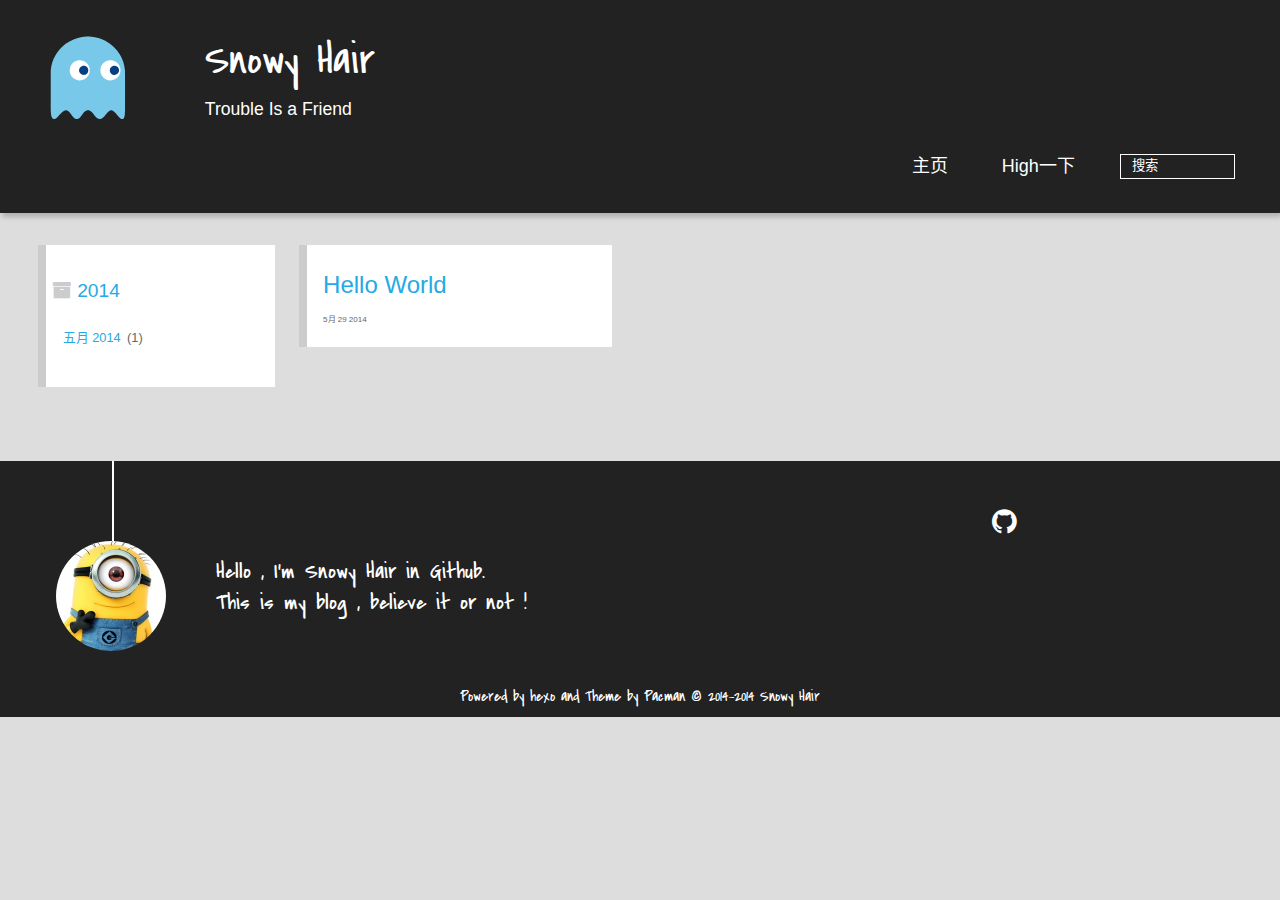
==== archives/2014/index.html @ be1bda4a "Site updated: 2014-06-04 17:39:26" ====
<!DOCTYPE HTML>
<html lang="zh-CN">
<head>
  <meta charset="UTF-8">
  
    <title>Archives: 2014 | Snowy Hair</title>
    <meta name="viewport" content="width=device-width, initial-scale=1, maximum-scale=3, minimum-scale=1">
    
    <meta name="author" content="Snowy Hair">
    
    
    
    
    <link rel="alternative" href="http://snowyhair.github.io/atom.xml" title="Snowy Hair" type="application/atom+xml">
    
    
    <link rel="icon" href="/img/favicon.ico">
    
    
    <link rel="apple-touch-icon" href="/img/pacman.jpg">
    <link rel="apple-touch-icon-precomposed" href="/img/pacman.jpg">
    
    <link rel="stylesheet" href="/css/style.css" type="text/css">
</head>

    <body>
      <header>
        <div>
		
			<div id="imglogo">
				<a href="/"><img src="/img/logo.svg" alt="Snowy Hair" title="Snowy Hair"/></a>
			</div>
			
			<div id="textlogo">
				<h1 class="site-name"><a href="/" title="Snowy Hair">Snowy Hair</a></h1>
				<h2 class="blog-motto">Trouble Is a Friend</h2>
			</div>
			<div class="navbar"><a class="navbutton navmobile" href="#" title="菜单">
			</a></div>
			<nav class="animated">
				<ul>
					<ul>
					 
						<li><a href="/">主页</a></li>
					
					
					<li> <a title="哈林摇" href='javascript:(function() {
	function c() {
		var e = document.createElement("link");
		e.setAttribute("type", "text/css");
		e.setAttribute("rel", "stylesheet");
		e.setAttribute("href", f);
		e.setAttribute("class", l);
		document.body.appendChild(e)
	}
 
	function h() {
		var e = document.getElementsByClassName(l);
		for (var t = 0; t < e.length; t++) {
			document.body.removeChild(e[t])
		}
	}
 
	function p() {
		var e = document.createElement("div");
		e.setAttribute("class", a);
		document.body.appendChild(e);
		setTimeout(function() {
			document.body.removeChild(e)
		}, 100)
	}
 
	function d(e) {
		return {
			height : e.offsetHeight,
			width : e.offsetWidth
		}
	}
 
	function v(i) {
		var s = d(i);
		return s.height > e && s.height < n && s.width > t && s.width < r
	}
 
	function m(e) {
		var t = e;
		var n = 0;
		while (!!t) {
			n += t.offsetTop;
			t = t.offsetParent
		}
		return n
	}
 
	function g() {
		var e = document.documentElement;
		if (!!window.innerWidth) {
			return window.innerHeight
		} else if (e && !isNaN(e.clientHeight)) {
			return e.clientHeight
		}
		return 0
	}
 
	function y() {
		if (window.pageYOffset) {
			return window.pageYOffset
		}
		return Math.max(document.documentElement.scrollTop, document.body.scrollTop)
	}
 
	function E(e) {
		var t = m(e);
		return t >= w && t <= b + w
	}
 
	function S() {
		var e = document.createElement("audio");
		e.setAttribute("class", l);
		e.src = i;
		e.loop = false;
		e.addEventListener("canplay", function() {
			setTimeout(function() {
				x(k)
			}, 500);
			setTimeout(function() {
				N();
				p();
				for (var e = 0; e < O.length; e++) {
					T(O[e])
				}
			}, 15500)
		}, true);
		e.addEventListener("ended", function() {
			N();
			h()
		}, true);
		e.innerHTML = " <p>If you are reading this, it is because your browser does not support the audio element. We recommend that you get a new browser.</p> <p>";
		document.body.appendChild(e);
		e.play()
	}
 
	function x(e) {
		e.className += " " + s + " " + o
	}
 
	function T(e) {
		e.className += " " + s + " " + u[Math.floor(Math.random() * u.length)]
	}
 
	function N() {
		var e = document.getElementsByClassName(s);
		var t = new RegExp("\\b" + s + "\\b");
		for (var n = 0; n < e.length; ) {
			e[n].className = e[n].className.replace(t, "")
		}
	}
 
	var e = 30;
	var t = 30;
	var n = 350;
	var r = 350;
	var i = "//s3.amazonaws.com/moovweb-marketing/playground/harlem-shake.mp3";
	var s = "mw-harlem_shake_me";
	var o = "im_first";
	var u = ["im_drunk", "im_baked", "im_trippin", "im_blown"];
	var a = "mw-strobe_light";
	var f = "//s3.amazonaws.com/moovweb-marketing/playground/harlem-shake-style.css";
	var l = "mw_added_css";
	var b = g();
	var w = y();
	var C = document.getElementsByTagName("*");
	var k = null;
	for (var L = 0; L < C.length; L++) {
		var A = C[L];
		if (v(A)) {
			if (E(A)) {
				k = A;
				break
			}
		}
	}
	if (A === null) {
		console.warn("Could not find a node of the right size. Please try a different page.");
		return
	}
	c();
	S();
	var O = [];
	for (var L = 0; L < C.length; L++) {
		var A = C[L];
		if (v(A)) {
			O.push(A)
		}
	}
})()    '>High一下</a> </li>
					
					<li>
					
					<form class="search" action="//google.com/search" method="get" accept-charset="utf-8">
						<label>Search</label>
						<input type="text" id="search" name="q" autocomplete="off" maxlength="20" placeholder="搜索" />
						<input type="hidden" name="q" value="site:/">
					</form>
					
					</li>
				</ul>
			</nav>			
</div>

      </header>
      <div id="container">
        

<div class="archive-title" >
  <h2 class="archive-icon">2014</h2>
  
  <div class="archiveslist archive-float clearfix">
   <ul class="archive-list"><li class="archive-list-item"><a class="archive-list-link" href="/archives/2014/05">五月 2014</a><span class="archive-list-count">1</span></li></ul>
 </div>
  
</div>
<div id="main" class="archive-part clearfix">
  <div id="archive-page">

  <section class="post" itemscope itemprop="blogPost">
  
    <a href="/2014/05/29/hello-world/" title="Hello World" itemprop="url">
  
    <h1 itemprop="name">Hello World</h1>
    
    <time datetime="2014-05-29T01:45:04.000Z" itemprop="datePublished">5月 29 2014</time>
  </a>
</section>


  </div>
</div>

      </div>
      <footer><div id="footer" >
	
	<div class="line">
		<span></span>
		<div class="author"></div>
	</div>
	
	
	<section class="info">
		<p> Hello , I&#39;m Snowy Hair in Github. <br/>
			This is my blog , believe it or not !</p>
	</section>
	 
	<div class="social-font" class="clearfix">
		
		
		
		<a href="https://github.com/snowyhair" target="_blank" title="github"></a>
		
		
	</div>
		<p class="copyright">Powered by <a href="http://zespia.tw/hexo/" target="_blank" title="hexo">hexo</a> and Theme by <a href="https://github.com/A-limon/pacman" target="_blank" title="Pacman">Pacman</a> © 2014-2014 
		
		<a href="/" target="_blank" title="Snowy Hair">Snowy Hair</a>
		
		</p>
</div>
</footer>
      <script src="/js/jquery-2.1.0.min.js"></script>
<script type="text/javascript">
$(document).ready(function(){ 
  $('.navbar').click(function(){
    $('header nav').toggleClass('shownav');
  });
  var myWidth = 0;
  function getSize(){
    if( typeof( window.innerWidth ) == 'number' ) {
      myWidth = window.innerWidth;
    } else if( document.documentElement && document.documentElement.clientWidth) {
      myWidth = document.documentElement.clientWidth;
    };
  };
  var m = $('#main'),
      a = $('#asidepart'),
      c = $('.closeaside'),
      o = $('.openaside');
  $(window).resize(function(){
    getSize(); 
    if (myWidth >= 1024) {
      $('header nav').removeClass('shownav');
    }else
    {
      m.removeClass('moveMain');
      a.css('display', 'block').removeClass('fadeOut');
      o.css('display', 'none');
        
    }
  });
  c.click(function(){
    a.addClass('fadeOut').css('display', 'none');
    o.css('display', 'block').addClass('fadeIn');
    m.addClass('moveMain');
  });
  o.click(function(){
    o.css('display', 'none').removeClass('beforeFadeIn');
    a.css('display', 'block').removeClass('fadeOut').addClass('fadeIn');      
    m.removeClass('moveMain');
  });
  $(window).scroll(function(){
    o.css("top",Math.max(80,260-$(this).scrollTop()));
  });
});
</script>







<!--
<script type="text/javascript">
(function(i,s,o,g,r,a,m){i['GoogleAnalyticsObject']=r;i[r]=i[r]||function(){
  (i[r].q=i[r].q||[]).push(arguments)},i[r].l=1*new Date();a=s.createElement(o),
  m=s.getElementsByTagName(o)[0];a.async=1;a.src=g;m.parentNode.insertBefore(a,m)
})(window,document,'script','//www.google-analytics.com/analytics.js','ga');
ga('create', 'null', 'null');  
ga('send', 'pageview');
</script>
-->

<script type="text/javascript">
var _bdhmProtocol = (("https:" == document.location.protocol) ? " https://" : " http://");
document.write(unescape("%3Cscript src='" + _bdhmProtocol + "hm.baidu.com/h.js%3F70bdd374cd3ae7c0846a54044ba0828a' type='text/javascript'%3E%3C/script%3E"));
</script>



    </body>
   </html>
---- css/style.css ----
html,
body,
div,
span,
applet,
object,
iframe,
h1,
h2,
h3,
h4,
h5,
h6,
p,
blockquote,
pre,
a,
abbr,
acronym,
address,
big,
cite,
code,
del,
dfn,
em,
img,
ins,
kbd,
q,
s,
samp,
small,
strike,
strong,
sub,
sup,
tt,
var,
dl,
dt,
dd,
ol,
ul,
li,
fieldset,
form,
label,
legend,
table,
caption,
tbody,
tfoot,
thead,
tr,
th,
td {
  margin: 0;
  padding: 0;
  border: 0;
  outline: 0;
  font-weight: inherit;
  font-style: inherit;
  font-family: inherit;
  font-size: 100%;
  vertical-align: baseline;
}
body {
  line-height: 1;
  color: #000;
  background: #fff;
}
ol,
ul {
  list-style: none;
}
table {
  border-collapse: separate;
  border-spacing: 0;
  vertical-align: middle;
}
caption,
th,
td {
  text-align: left;
  font-weight: normal;
  vertical-align: middle;
}
a img {
  border: none;
}
/* custom Font*/
@font-face {
  font-family: "covered_by_your_graceregular";
  font-weight: normal;
  font-style: normal;
  src: url("../font/coveredbyyourgrace-webfont.eot");
  src: url("../font/coveredbyyourgrace-webfont.eot?#iefix") format('embedded-opentype'), url("../font/coveredbyyourgrace-webfont.svg#covered_by_your_graceregular") format('svg'), url("../font/coveredbyyourgrace-webfont.woff") format('woff'), url("../font/coveredbyyourgrace-webfont.ttf") format('truetype');
}
/* icon Font */
@font-face {
  font-family: "FontAwesome";
  font-style: normal;
  font-weight: normal;
  src: url("../font/fontawesome-webfont.eot?v=#4.0.3");
  src: url("../font/fontawesome-webfont.eot?#iefix&v=#4.0.3") format("embedded-opentype"), url("../font/fontawesome-webfont.woff?v=#4.0.3") format("woff"), url("../font/fontawesome-webfont.ttf?v=#4.0.3") format("truetype"), url("../font/fontawesome-webfont.svg#fontawesomeregular?v=#4.0.3") format("svg");
}
/* Public style */
* {
  -webkit-margin-before: 0;
  -webkit-margin-after: 0;
}
body {
  background: #ddd;
  font-family: "Helvetica Neue", "Helvetica", "Microsoft YaHei", "WenQuanYi Micro Hei", Arial, sans-serif;
  font-size: 100%;
  color: #666;
  line-height: 1.5;
}
small {
  font-size: 80%;
}
sub,
sup {
  font-size: 75%;
  line-height: 0;
  position: relative;
  vertical-align: baseline;
}
sup {
  top: -0.5em;
  padding-left: 0.3em;
}
sub {
  bottom: -0.25em;
}
a {
  text-decoration: none;
  color: #666;
}
a:hover,
a:focus {
  outline: 0;
  text-decoration: none;
  -webkit-transition: color 0.25s, background 0.5s;
  -moz-transition: color 0.25s, background 0.5s;
  -o-transition: color 0.25s, background 0.5s;
  -ms-transition: color 0.25s, background 0.5s;
  transition: color 0.25s, background 0.5s;
}
a:hover:before {
  -webkit-transition: color 0.25s, background 0.5s;
  -moz-transition: color 0.25s, background 0.5s;
  -o-transition: color 0.25s, background 0.5s;
  -ms-transition: color 0.25s, background 0.5s;
  transition: color 0.25s, background 0.5s;
}
input:focus {
  outline: none;
}
input,
button {
  margin: 0;
  padding: 0;
}
input::-moz-focus-inner,
button::-moz-focus-inner {
  border: 0;
  padding: 0;
}
h1 {
  font-size: 1.5em;
}
.fa {
  display: inline-block;
  font-family: FontAwesome;
  font-style: normal;
  font-weight: normal;
  line-height: 1;
  -webkit-font-smoothing: antialiased;
  -moz-osx-font-smoothing: grayscale;
}
.clearfix {
  zoom: 1;
}
.clearfix:before,
.clearfix:after {
  content: "";
  display: table;
}
.clearfix:after {
  clear: both;
}
::-webkit-input-placeholder {
  color: #fff;
  padding: 2px 0 0 4px;
}
::-moz-placeholder {
  color: #fff;
  padding: 2px 0 0 4px;
}
:-ms-input-placeholder {
  color: #fff;
  padding: 2px 0 0 4px;
}
::-webkit-input-placeholder::before {
  font-family: "FontAwesome";
  -webkit-font-smoothing: antialiased;
  -moz-osx-font-smoothing: grayscale;
  content: "\f002";
  padding-right: 4px;
}
::-moz-placeholder:before {
  font-family: "FontAwesome";
  -webkit-font-smoothing: antialiased;
  -moz-osx-font-smoothing: grayscale;
  content: "\f002";
  padding-right: 4px;
}
:-ms-input-placeholder::before {
  font-family: "FontAwesome";
  -webkit-font-smoothing: antialiased;
  -moz-osx-font-smoothing: grayscale;
  content: "\f002";
  padding-right: 4px;
}
input[type="search"]::-webkit-search-cancel-button,
input[type="search"]::-webkit-search-decoration {
  -webkit-appearance: none;
}
::-webkit-search-cancel-button:after {
  font-family: "FontAwesome";
  -webkit-font-smoothing: antialiased;
  -moz-osx-font-smoothing: grayscale;
  content: '\f00d';
  color: #fff;
  padding-right: 4px;
}
/* css3 animate */
.animated {
  -webkit-animation-fill-mode: both;
  -moz-animation-fill-mode: both;
  -o-animation-fill-mode: both;
  -ms-animation-fill-mode: both;
  animation-fill-mode: both;
  -webkit-animation-duration: 1s;
  -moz-animation-duration: 1s;
  -o-animation-duration: 1s;
  -ms-animation-duration: 1s;
  animation-duration: 1s;
}
@-webkit-keyframes fadeIn {
  0% {
    opacity: 0;
    -ms-filter: "progid:DXImageTransform.Microsoft.Alpha(Opacity=0)";
    filter: alpha(opacity=0);
  }
  100% {
    opacity: 1;
    -ms-filter: none;
    filter: none;
  }
}
.fadeIn {
  -webkit-animation-name: fadeIn;
  -moz-animation-name: fadeIn;
  -o-animation-name: fadeIn;
  -ms-animation-name: fadeIn;
  animation-name: fadeIn;
}
.fadeOut {
  -webkit-animation-name: fadeOut;
  -moz-animation-name: fadeOut;
  -o-animation-name: fadeOut;
  -ms-animation-name: fadeOut;
  animation-name: fadeOut;
}
@-moz-keyframes fadeInDown {
  0% {
    opacity: 0;
    -ms-filter: "progid:DXImageTransform.Microsoft.Alpha(Opacity=0)";
    filter: alpha(opacity=0);
    -webkit-transform: translateY(-20px);
    -moz-transform: translateY(-20px);
    -o-transform: translateY(-20px);
    -ms-transform: translateY(-20px);
    transform: translateY(-20px);
  }
  100% {
    opacity: 1;
    -ms-filter: none;
    filter: none;
    -webkit-transform: translateY(0);
    -moz-transform: translateY(0);
    -o-transform: translateY(0);
    -ms-transform: translateY(0);
    transform: translateY(0);
  }
}
@-webkit-keyframes fadeInDown {
  0% {
    opacity: 0;
    -ms-filter: "progid:DXImageTransform.Microsoft.Alpha(Opacity=0)";
    filter: alpha(opacity=0);
    -webkit-transform: translateY(-20px);
    -moz-transform: translateY(-20px);
    -o-transform: translateY(-20px);
    -ms-transform: translateY(-20px);
    transform: translateY(-20px);
  }
  100% {
    opacity: 1;
    -ms-filter: none;
    filter: none;
    -webkit-transform: translateY(0);
    -moz-transform: translateY(0);
    -o-transform: translateY(0);
    -ms-transform: translateY(0);
    transform: translateY(0);
  }
}
@-o-keyframes fadeInDown {
  0% {
    opacity: 0;
    -ms-filter: "progid:DXImageTransform.Microsoft.Alpha(Opacity=0)";
    filter: alpha(opacity=0);
    -webkit-transform: translateY(-20px);
    -moz-transform: translateY(-20px);
    -o-transform: translateY(-20px);
    -ms-transform: translateY(-20px);
    transform: translateY(-20px);
  }
  100% {
    opacity: 1;
    -ms-filter: none;
    filter: none;
    -webkit-transform: translateY(0);
    -moz-transform: translateY(0);
    -o-transform: translateY(0);
    -ms-transform: translateY(0);
    transform: translateY(0);
  }
}
@keyframes fadeInDown {
  0% {
    opacity: 0;
    -ms-filter: "progid:DXImageTransform.Microsoft.Alpha(Opacity=0)";
    filter: alpha(opacity=0);
    -webkit-transform: translateY(-20px);
    -moz-transform: translateY(-20px);
    -o-transform: translateY(-20px);
    -ms-transform: translateY(-20px);
    transform: translateY(-20px);
  }
  100% {
    opacity: 1;
    -ms-filter: none;
    filter: none;
    -webkit-transform: translateY(0);
    -moz-transform: translateY(0);
    -o-transform: translateY(0);
    -ms-transform: translateY(0);
    transform: translateY(0);
  }
}
body >header {
  width: 100%;
  -webkit-box-shadow: 2px 4px 5px rgba(3,3,3,0.2);
  box-shadow: 2px 4px 5px rgba(3,3,3,0.2);
  background: #222;
  color: #fff;
  padding: 1em 0 0.8em;
}
@media only screen and (min-width: 1024px) {
  body >header {
    padding: 1.8em 0 1.5em;
  }
}
body >header >div {
  width: 95%;
  margin: 0 auto;
  position: relative;
  overflow: hidden;
}
@media only screen and (min-width: 1024px) {
  body >header >div {
    width: 93%;
  }
}
body >header a {
  display: block;
  color: #fff;
}
#imglogo {
  float: left;
  width: 8em;
  height: 10em;
}
@media only screen and (min-width: 768px) {
  #imglogo {
    width: 9em;
  }
}
@media only screen and (min-width: 1024px) {
  #imglogo {
    width: 9.5em;
  }
}
#imglogo img {
  width: 4em;
}
@media only screen and (min-width: 768px) {
  #imglogo img {
    width: 5em;
  }
}
@media only screen and (min-width: 1024px) {
  #imglogo img {
    width: 5.5em;
  }
}
#textlogo {
  float: left;
  width: 75%;
  margin-left: 0.5em;
}
#textlogo h1.site-name {
  width: 86%;
  font-family: "covered_by_your_graceregular";
  font-size: 200%;
  line-height: 1.5;
  -webkit-font-smoothing: antialiased;
  -moz-osx-font-smoothing: grayscale;
}
@media only screen and (min-width: 768px) {
  #textlogo h1.site-name {
    font-size: 240%;
  }
}
@media only screen and (min-width: 1024px) {
  #textlogo h1.site-name {
    font-size: 280%;
  }
}
#textlogo h2.blog-motto {
  font-size: 0.7em;
  font-weight: normal;
}
@media only screen and (min-width: 768px) {
  #textlogo h2.blog-motto {
    font-size: 100%;
  }
}
@media only screen and (min-width: 1024px) {
  #textlogo h2.blog-motto {
    font-size: 110%;
  }
}
.navbar {
  position: absolute;
  width: 2em;
  right: 0em;
  top: 1em;
  padding: 0.5em;
}
@media only screen and (min-width: 1024px) {
  .navbar {
    display: none;
  }
}
.navbutton::before {
  font-family: "FontAwesome";
  -webkit-font-smoothing: antialiased;
  -moz-osx-font-smoothing: grayscale;
  content: "\f0c9";
}
.navmobile::before {
  padding-left: 1em;
}
header nav {
  float: left;
  width: 100%;
  font-size: 112.5%;
  padding-top: 0.5em;
  max-height: 0.01em;
  -webkit-transition: max-height 1s ease-out;
  -moz-transition: max-height 1s ease-out;
  -o-transition: max-height 1s ease-out;
  -ms-transition: max-height 1s ease-out;
  transition: max-height 1s ease-out;
}
@media only screen and (min-width: 568px) {
  header nav {
    width: 50%;
  }
}
@media only screen and (min-width: 1024px) {
  header nav {
    float: right;
    width: auto;
    margin-top: 1em;
    max-height: none;
  }
}
@media only screen and (min-width: 1024px) {
  header nav ul {
    float: right;
  }
}
@media only screen and (min-width: 1024px) {
  header nav ul li {
    float: left;
  }
}
header nav ul li a {
  padding: 0.2em 0 0.2em 1em;
}
@media only screen and (min-width: 1024px) {
  header nav ul li a {
    padding: 0.2em 1.5em;
  }
}
header nav ul li a:hover {
  background: #bfbfbf;
  color: #ec4644;
}
.shownav {
  max-height: 40em;
}
.search {
  padding: 0.1em 0 0 1em;
}
.search input {
  line-height: 1.7;
  border: 1px solid #fff;
  color: #fff;
  background: transparent;
  width: 80%;
  padding-left: 0.5em;
}
@media only screen and (min-width: 1024px) {
  .search input {
    width: 8em;
    -webkit-transition: 0.5s width;
    -moz-transition: 0.5s width;
    -o-transition: 0.5s width;
    -ms-transition: 0.5s width;
    transition: 0.5s width;
  }
  .search input:focus {
    width: 15em;
  }
}
.search label {
  display: none;
}
/* index layout */
#container {
  width: 95%;
  margin: 0 auto;
  overflow: hidden;
}
@media only screen and (min-width: 768px) {
  #container {
    width: 96%;
  }
}
@media only screen and (min-width: 1024px) {
  #container {
    width: 94%;
  }
}
@media only screen and (min-width: 1560px) {
  #container {
    width: 82%;
  }
}
#main {
  margin: 1em 0 0;
  line-height: 1.8;
}
@media only screen and (min-width: 1024px) {
  #main {
    margin: 2em 0 0;
    width: 75%;
    float: left;
    -webkit-transition: margin 0.5s ease-out;
    -moz-transition: margin 0.5s ease-out;
    -o-transition: margin 0.5s ease-out;
    -ms-transition: margin 0.5s ease-out;
    transition: margin 0.5s ease-out;
  }
}
#main section.post {
  background: #fff;
  margin-bottom: 0.125em;
}
#main section.post a {
  display: block;
  border-left: 0.5em solid #ccc;
  -webkit-transition: border-left 0.45s;
  -moz-transition: border-left 0.45s;
  -o-transition: border-left 0.45s;
  -ms-transition: border-left 0.45s;
  transition: border-left 0.45s;
  padding: 0.5em;
}
@media only screen and (min-width: 768px) {
  #main section.post a {
    padding: 1em;
  }
}
#main section.post a:hover {
  border-left: 0.5em solid #ec4644;
}
#main section.post a h1 {
  color: #24aae4;
  line-height: 2;
}
#main section.post a p {
  color: #666;
}
#main section.post a time {
  color: #666;
  display: block;
  margin: 0.5em 0;
  font-size: 0.5em;
}
.moveMain {
  margin-left: 10% !important;
}
#page-nav {
  background: #fff;
  text-align: center;
  overflow: hidden;
}
#page-nav a,
#page-nav span {
  display: inline-block;
  padding: 0.5em 1em;
}
#page-nav a {
  color: #24aae4;
}
#page-nav a:hover {
  background: #ccc;
  color: #ec4644;
}
#page-nav .prev {
  float: left;
  border-left: 0.5em solid #ccc;
  -webkit-transition: border-left 0.5s;
  -moz-transition: border-left 0.5s;
  -o-transition: border-left 0.5s;
  -ms-transition: border-left 0.5s;
  transition: border-left 0.5s;
}
#page-nav .prev:hover {
  border-left: 0.5em solid #ec4644;
}
#page-nav .next {
  float: right;
}
#page-nav .page-number {
  display: none;
}
@media only screen and (min-width: 768px) {
  #page-nav .page-number {
    display: inline-block;
  }
}
#page-nav .current {
  color: #b8b8b8;
  font-weight: bold;
}
#page-nav .space {
  color: #24aae4;
}
/* page layout */
@media only screen and (min-width: 1024px) {
  .page {
    margin-left: 10% !important;
  }
}
/* archive layout */
.category-icon:before,
.tag-icon:before,
.archive-icon:before {
  font-family: "FontAwesome";
  -webkit-font-smoothing: antialiased;
  -moz-osx-font-smoothing: grayscale;
  color: #ccc;
  font-size: 100%;
  padding-right: 0.3em;
}
.category-icon:before {
  content: "\f07b";
}
.tag-icon:before {
  content: "\f02c";
}
.archive-icon:before {
  content: "\f187";
}
.archive-title {
  margin: 1em 0;
  width: 97%;
  padding: 2em 0 2em 3%;
  background: #fff;
  border-left: 0.5em solid #ccc;
}
@media only screen and (min-width: 1024px) {
  .archive-title {
    margin: 2em 0;
    width: 18.5%;
    padding-left: 0.5%;
    float: left;
  }
}
.archive-title h2 {
  width: 90%;
  color: #24aae4;
  font-size: 120%;
}
.archive-title a {
  color: #24aae4;
  -webkit-transition: color 0.5s;
  -moz-transition: color 0.5s;
  -o-transition: color 0.5s;
  -ms-transition: color 0.5s;
  transition: color 0.5s;
}
.archive-title a:hover {
  color: #ec4644;
  -webkit-transition: color 0.5s;
  -moz-transition: color 0.5s;
  -o-transition: color 0.5s;
  -ms-transition: color 0.5s;
  transition: color 0.5s;
}
.current {
  color: #ec4644 !important;
}
@media only screen and (min-width: 768px) {
  .archive-part {
    min-height: 200px;
  }
}
@media only screen and (min-width: 1024px) {
  .archive-part {
    width: 78% !important;
    float: right;
    margin-left: 2% !important;
  }
}
.archive-part section.post {
  width: 100%;
}
@media only screen and (min-width: 768px) {
  .archive-part section.post {
    float: left;
    width: 50%;
  }
}
@media only screen and (min-width: 1024px) {
  .archive-part section.post {
    width: 33.333%;
  }
}
@media only screen and (min-width: 768px) {
  .archive-nav {
    width: 100%;
    float: left;
    margin-top: 1em;
  }
}
/* tags&categories layout */
.all-list-box {
  min-height: 400px;
}
.post,
.page {
  background: #fff;
}
.post a,
.page a {
  color: #24aae4;
}
.post a:hover,
.page a:hover {
  color: #ec4644;
}
@media only screen and (min-width: 768px) {
  article header.article-info {
    border-bottom: 1px solid #dbdbdb;
  }
}
article header.article-info >h1 {
  padding: 0.2em 3%;
  font-size: 170%;
  line-height: 1.5;
  word-wrap: break-word;
  word-break: normal;
  -webkit-font-smoothing: antialiased;
  -moz-osx-font-smoothing: grayscale;
  border-left: 5px solid #ec4644;
}
@media only screen and (min-width: 1024px) {
  article header.article-info >h1 {
    font-size: 200%;
    padding-top: 0.3em;
  }
}
article header.article-info >p.article-author {
  padding: 0.3em 4% 0.3em 0;
  text-align: right;
  border-bottom: 1px solid #dbdbdb;
}
@media only screen and (min-width: 768px) {
  article header.article-info >p.article-author {
    float: right;
    border-bottom: none;
  }
}
article header.article-info >p.article-time {
  padding-top: 0.5em;
  font-size: 0.8em;
  text-align: center;
}
@media only screen and (min-width: 768px) {
  article header.article-info >p.article-time {
    float: right;
    margin-right: 1em;
    padding-top: 0.1em;
    font-size: 0.9em;
  }
}
article header.article-info >p.article-time:before {
  font-family: "FontAwesome";
  font-size: 130%;
  content: "\f017";
  -webkit-font-smoothing: antialiased;
  -moz-osx-font-smoothing: grayscale;
}
article .article-content {
  padding: 1.5em 4%;
}
article .article-content .kb {
  padding: 0.1em 0.6em;
  border: 1px solid #ccc;
  background-color: code-color;
  color: #8f8f8f;
  -webkit-box-shadow: 0 1px 0 rgba(0,0,0,0.2), 0 0 0 2px #fff inset;
  box-shadow: 0 1px 0 rgba(0,0,0,0.2), 0 0 0 2px #fff inset;
  -webkit-border-radius: 3px;
  border-radius: 3px;
  display: inline-block;
  margin: 0 0.1em;
  text-shadow: 0 1px 0 #fff;
  line-height: 1.5;
  white-space: nowrap;
}
article .article-content h1,
article .article-content h2 {
  font-size: 180%;
  line-height: 1.2em;
}
article .article-content h3,
article .article-content h4,
article .article-content h5,
article .article-content h6 {
  font-size: 140%;
}
article .article-content h1,
article .article-content h2,
article .article-content h3,
article .article-content h4,
article .article-content h5,
article .article-content h6 {
  color: #333;
  -webkit-font-smoothing: antialiased;
  -moz-osx-font-smoothing: grayscale;
  padding: 0.3em 0;
  margin: 0.5em 0;
}
article .article-content h1 >code,
article .article-content h2 >code,
article .article-content h3 >code,
article .article-content h4 >code,
article .article-content h5 >code,
article .article-content h6 >code {
  color: #a3a3a3;
}
article .article-content hr {
  border: 1px solid #dbdbdb;
}
article .article-content strong,
article .article-content em {
  font-weight: bold;
}
article .article-content acronym,
article .article-content abbr {
  border-bottom: 1px dotted;
}
article .article-content blockquote {
  border-left: 0.2em solid #ec4644;
  margin: 0.65em 0 0.65em 4%;
  padding-left: 1%;
  line-height: 1.5;
  font-size: 110%;
}
article .article-content blockquote footer {
  background: #fff;
  padding: 0;
  margin: 0;
  font-size: 80%;
  line-height: 1em;
}
article .article-content blockquote cite {
  font-style: italic;
  padding-left: 0.5em;
}
article .article-content ul,
article .article-content ol {
  padding-left: 2em;
  font-size: 105%;
}
@media only screen and (min-width: 768px) {
  article .article-content ul,
  article .article-content ol {
    padding-left: 3em;
  }
}
article .article-content ul li {
  list-style: disc;
  text-align: match-parent;
  margin: 0.5em 0;
}
article .article-content ol li {
  list-style-type: decimal;
  margin: 0.5em 0;
}
article .article-content dl dt {
  font-weight: blod;
}
article .article-content ul li>code,
article .article-content ol li>code,
article .article-content p code,
article .article-content strong code,
article .article-content em code {
  font-family: Monaco, Menlo, Consolas, Courier New, monospace;
  background: #eee;
  color: #5c5c5c;
  border: 1px solid #d6d6d6;
  padding: 0 5px;
  margin: 0 2px;
  font-size: 90%;
  white-space: nowrap;
  text-shadow: 0 1px #fff;
}
article .article-content p {
  font-size: 105%;
  line-height: 1.7;
  margin: 0.7em 0;
}
@media only screen and (min-width: 1024px) {
  article .article-content p {
    margin: 1.2em 0;
  }
}
article .article-content img,
article .article-content video,
article .article-content figure img {
  max-width: 100%;
  display: block;
  margin: auto;
  height: auto;
  vertical-align: middle;
  padding-top: 0.5em;
}
@media only screen and (min-width: 1024px) {
  article .article-content img,
  article .article-content video,
  article .article-content figure img {
    padding-top: 0.7em;
  }
}
article .article-content figcaption,
article .article-content .caption {
  text-align: center;
  display: block;
  font-size: 0.9em;
  font-weight: blod;
}
article .article-content .video-container {
  position: relative;
  padding-top: 56%;
  height: 0;
  overflow: hidden;
}
article .article-content .video-container iframe,
article .article-content .video-container object,
article .article-content .video-container embed {
  position: absolute;
  top: 0;
  left: 0;
  width: 100%;
  height: 100%;
  margin-top: 0;
}
article .article-content table {
  width: 100%;
  border-collapse: collapse;
  border-spacing: 0;
}
article .article-content table th {
  font-weight: bold;
  border-bottom: 3px solid #dbdbdb;
  padding-bottom: 0.5em;
}
article .article-content table td {
  border-bottom: 1px solid #dbdbdb;
  padding: 10px 0;
}
article .article-content .pullquote {
  text-align: left;
  width: 45%;
  margin: 0;
  border: none;
}
article .article-content .left {
  margin-left: 0.5em;
  margin-right: 1em;
  float: left;
}
article .article-content .right {
  margin-right: 0.5em;
  margin-left: 1em;
  float: right;
}
footer.article-footer {
  background: #fff;
  padding: 0 4%;
  margin: 0;
  border-top: 1px solid #dbdbdb;
}
.article-share {
  float: right;
  width: 100%;
}
@media only screen and (min-width: 568px) {
  .article-share {
    width: 60%;
  }
}
@media only screen and (min-width: 768px) {
  .article-share {
    width: 40%;
  }
}
.share span {
  float: right;
  height: 3em;
  width: 1em;
  margin-right: 0.5em;
  position: relative;
  color: #d6d6d6;
}
.share span:before {
  font-family: "FontAwesome";
  content: "\f064";
  font-size: 1em;
  -webkit-font-smoothing: antialiased;
  -moz-osx-font-smoothing: grayscale;
  width: 1.5em;
  height: 1.5em;
  position: absolute;
  top: 50%;
  left: 50%;
  margin-top: -0.75em;
  margin-left: -0.75em;
}
.share a {
  float: right;
  width: 3em;
  height: 3em;
  display: block;
  position: relative;
}
.share a:before {
  font-size: 100%;
  font-family: "FontAwesome";
  text-align: center;
  color: #666;
  -webkit-font-smoothing: antialiased;
  -moz-osx-font-smoothing: grayscale;
  width: 1.5em;
  height: 1.5em;
  position: absolute;
  top: 50%;
  left: 50%;
  margin-top: -0.75em;
  margin-left: -0.75em;
}
.share a:hover:before {
  color: #fff;
}
.article-share-twitter:before {
  content: "\f099";
}
.article-share-twitter:hover {
  background: #09f;
  text-shadow: 0 1px #007acc;
}
.article-share-facebook:before {
  content: "\f09a";
}
.article-share-facebook:hover {
  background: #369;
  text-shadow: 0 1px #29527a;
}
.article-share-weibo:before {
  content: "\f18a";
}
.article-share-weibo:hover {
  background: #c33;
  text-shadow: 0 1px #a32929;
}
.article-share-qrcode:before {
  content: "\f029";
}
.article-share-qrcode:hover {
  background: #6c3;
  text-shadow: 0 1px #52a329;
}
.article-back-to-top:before {
  content: "\f062";
}
.article-back-to-top:hover {
  background: #939;
  text-shadow: 0 1px #7a297a;
}
.qrcode {
  width: 15em;
  height: 15em;
  position: absolute;
  top: 50%;
  left: 50%;
  margin-top: -7.5em;
  margin-left: -7.5em;
  background: #fff;
  border: 2px solid #ccc;
  -webkit-border-radius: 3px;
  border-radius: 3px;
  display: inline-block;
  opacity: 0;
  -ms-filter: "progid:DXImageTransform.Microsoft.Alpha(Opacity=0)";
  filter: alpha(opacity=0);
  position: fixed;
  text-align: center;
  visibility: hidden;
  z-index: 10;
  -webkit-transition: opacity 0.5s;
  -moz-transition: opacity 0.5s;
  -o-transition: opacity 0.5s;
  -ms-transition: opacity 0.5s;
  transition: opacity 0.5s;
}
@media only screen and (min-width: 1024px) {
  .qrcode {
    width: 20em;
    height: 20em;
    position: absolute;
    top: 50%;
    left: 50%;
    margin-top: -10em;
    margin-left: -10em;
    position: fixed;
  }
}
.qrcode span {
  display: block;
  width: 80%;
  height: 1.5em;
  font-size: 80%;
  float: left;
}
.qrcode span:before {
  content: none;
}
.qrcode a {
  display: block;
  width: 16%;
  height: 1.5em;
  float: left;
}
.qrcode img {
  width: 90%;
  height: 90%;
}
.qrclose:before {
  font-family: "FontAwesome";
  -webkit-font-smoothing: antialiased;
  -moz-osx-font-smoothing: grayscale;
  content: "\f057";
  color: #ccc;
}
.qrclose:hover:before {
  color: #24aae4 !important;
}
.overlay {
  display: none !important;
}
.overlay:target+.qrcode {
  opacity: 1;
  -ms-filter: none;
  filter: none;
  visibility: visible;
}
.article-tags,
.article-categories {
  padding: 0.5em 0;
  float: left;
  width: 100%;
}
@media only screen and (min-width: 568px) {
  .article-tags,
  .article-categories {
    width: 50%;
  }
}
@media only screen and (min-width: 768px) {
  .article-tags,
  .article-categories {
    width: 30%;
  }
}
.article-tags {
  color: #d6d6d6;
}
.article-tags span {
  position: relative;
  float: left;
  width: 1em;
  height: 2em;
  margin-right: 0.5em;
}
.article-tags span:before {
  font-family: "FontAwesome";
  -webkit-font-smoothing: antialiased;
  -moz-osx-font-smoothing: grayscale;
  width: 1.2em;
  height: 1.2em;
  position: absolute;
  top: 50%;
  left: 50%;
  margin-top: -0.6em;
  margin-left: -0.6em;
  content: "\f02c";
}
.article-tags a {
  float: left;
  padding: 0 0.3em;
  margin: 0.3em;
  background: #e6e6e6;
}
.article-tags a:hover {
  color: #fff;
  background: #24aae4;
}
.article-categories {
  color: #d6d6d6;
  margin-top: 0.3em;
}
.article-categories span:before {
  font-family: "FontAwesome";
  -webkit-font-smoothing: antialiased;
  -moz-osx-font-smoothing: grayscale;
  content: "\f07b";
}
.article-category-link {
  padding: 0.5em;
  margin: 0 0.3em;
}
.article-category-link:hover {
  color: #fff !important;
  background: #24aae4;
}
.article-nav {
  padding: 0 10%;
}
@media only screen and (min-width: 768px) {
  .article-nav {
    padding: 0 4%;
  }
}
.article-nav strong {
  font-size: 0.6em;
}
.article-nav a {
  display: block;
  overflow: hidden;
}
.article-nav .prev a:hover,
.article-nav .next a:hover {
  background: #24aae4;
  color: #fff;
}
.article-nav .prev {
  width: 100%;
  float: left;
}
.article-nav .prev strong {
  padding-left: 1.8em;
}
.article-nav .prev span:before {
  font-family: "FontAwesome";
  -webkit-font-smoothing: antialiased;
  -moz-osx-font-smoothing: grayscale;
  content: "\f100";
  padding-right: 0.5em;
}
@media only screen and (min-width: 768px) {
  .article-nav .prev {
    width: 45%;
    float: left;
  }
}
.article-nav .next {
  width: 100%;
  float: left;
  text-align: left;
}
.article-nav .next strong {
  padding-left: 1.5em;
}
.article-nav .next span:before {
  font-family: "FontAwesome";
  -webkit-font-smoothing: antialiased;
  -moz-osx-font-smoothing: grayscale;
  content: "\f101";
  padding-right: 0.5em;
}
@media only screen and (min-width: 768px) {
  .article-nav .next {
    width: 45%;
    float: right;
    text-align: right;
  }
  .article-nav .next strong {
    padding-right: 1.8em;
  }
  .article-nav .next span:before {
    content: none;
  }
  .article-nav .next span:after {
    font-family: "FontAwesome";
    -webkit-font-smoothing: antialiased;
    -moz-osx-font-smoothing: grayscale;
    content: "\f101";
    padding-left: 0.5em;
  }
}
section.comment {
  padding: 0 4%;
  margin: 1em 0;
}
.toc-article {
  background: #eee;
  margin: 2em 0 0 0.5em;
  padding: 1em;
}
.toc-article strong {
  padding: 0.3em 0;
}
#toc {
  line-height: 1em;
  font-size: 0.8em;
  float: right;
}
#toc .toc {
  padding: 0;
}
#toc .toc li {
  list-style-type: none;
}
#toc .toc-child {
  padding-left: 1.5em;
}
#toc.toc-aside {
  display: none;
  width: 13%;
  position: fixed;
  right: 2%;
  top: 320px;
  overflow: hidden;
  line-height: 1.5em;
  font-size: 1em;
  color: #333;
  opacity: 0.6;
  -ms-filter: "progid:DXImageTransform.Microsoft.Alpha(Opacity=60)";
  filter: alpha(opacity=60);
  -webkit-transition: opacity 1s ease-out;
  -moz-transition: opacity 1s ease-out;
  -o-transition: opacity 1s ease-out;
  -ms-transition: opacity 1s ease-out;
  transition: opacity 1s ease-out;
}
#toc.toc-aside strong {
  padding: 0.3em 0;
  color: #666;
}
#toc.toc-aside:hover {
  -webkit-transition: opacity 0.3s ease-out;
  -moz-transition: opacity 0.3s ease-out;
  -o-transition: opacity 0.3s ease-out;
  -ms-transition: opacity 0.3s ease-out;
  transition: opacity 0.3s ease-out;
  opacity: 1;
  -ms-filter: none;
  filter: none;
}
#toc.toc-aside a {
  -webkit-transition: color 1s ease-out;
  -moz-transition: color 1s ease-out;
  -o-transition: color 1s ease-out;
  -ms-transition: color 1s ease-out;
  transition: color 1s ease-out;
}
#toc.toc-aside a:hover {
  color: #ec4644;
  -webkit-transition: color 0.3s ease-out;
  -moz-transition: color 0.3s ease-out;
  -o-transition: color 0.3s ease-out;
  -ms-transition: color 0.3s ease-out;
  transition: color 0.3s ease-out;
}
.active {
  color: #ec4644 !important;
}
.openaside {
  display: none;
  position: fixed;
  right: 7.5%;
  top: 260px;
}
.openaside a {
  display: block;
  color: #fff;
  border: 1px solid #fff;
  -webkit-border-radius: 5px;
  border-radius: 5px;
  background: #ec4644;
  padding: 0.2em 0.55em;
}
.openaside a::before {
  font-family: "FontAwesome";
  -webkit-font-smoothing: antialiased;
  -moz-osx-font-smoothing: grayscale;
  content: "\f0c9";
}
.closeaside {
  display: none;
}
.closeaside a {
  color: #ec4644;
}
.closeaside a:hover {
  color: #24aae4;
}
.closeaside a::before {
  font-family: "FontAwesome";
  -webkit-font-smoothing: antialiased;
  -moz-osx-font-smoothing: grayscale;
  content: "\f0c9";
}
@media only screen and (min-width: 1024px) {
  .closeaside {
    display: block;
    position: absolute;
    right: 25px;
    top: 22px;
  }
}
#asidepart {
  background: #fff;
  margin: 1em 0 0;
  padding: 0.5em 2% 1em;
}
@media only screen and (min-width: 1024px) {
  #asidepart {
    position: relative;
    float: left;
    width: 18%;
    margin: 2em 0 0 3%;
  }
}
.asidetitle {
  font-size: 1.1em;
  color: #24aae4;
  padding: 0 0 0.3125em 0;
  border-bottom: 0.1875em solid #ccc;
}
.asidetitle a {
  color: #24aae4;
}
.asidetitle a:hover {
  color: #ec4644;
  -webkit-transition: color 0.5s;
  -moz-transition: color 0.5s;
  -o-transition: color 0.5s;
  -ms-transition: color 0.5s;
  transition: color 0.5s;
}
@media only screen and (min-width: 768px) {
  .categorieslist {
    width: 45%;
    float: left;
    margin: 0 5% 0 0;
  }
}
@media only screen and (min-width: 1024px) {
  .categorieslist {
    width: 100%;
    float: none;
    margin: 1em 0 0;
  }
}
.categorieslist li {
  border-bottom: 1px solid #ccc;
}
.categorieslist li a {
  display: block;
  padding: 0.5em 5%;
}
.categorieslist li a:hover {
  color: #ec4644;
}
.tagslist {
  margin: 1em 0 0;
}
@media only screen and (min-width: 768px) {
  .tagslist {
    width: 45%;
    float: left;
    margin: 0 5% 0 0;
  }
}
@media only screen and (min-width: 1024px) {
  .tagslist {
    width: 100%;
    float: none;
    margin: 1em 0 0;
  }
}
.tagslist ul {
  padding: 0.5em 0;
}
.tagslist ul li {
  float: left;
}
.tagslist ul li a {
  display: block;
  margin: 0.3125em;
  padding: 0.125em 0.3125em;
  background: #dbdbdb;
}
.tagslist ul li a:hover {
  color: #ec4644;
  background: #e6e6e6;
}
.rsspart {
  background: #ec4644;
  width: 100%;
}
@media only screen and (min-width: 768px) {
  .rsspart {
    float: left;
    width: 45%;
    margin: 0 5% 0 0;
  }
}
@media only screen and (min-width: 1024px) {
  .rsspart {
    width: 100%;
    float: none;
    margin: 1em 0 0;
  }
}
.rsspart a {
  color: #fff;
  display: block;
  padding: 0.625em 0;
  text-align: center;
}
.rsspart a:hover {
  color: #ec4644;
  background: #fff;
}
.rsspart a::before {
  font-family: "FontAwesome";
  -webkit-font-smoothing: antialiased;
  -moz-osx-font-smoothing: grayscale;
  padding-right: 0.5em;
  content: "\f09e";
}
@media only screen and (min-width: 768px) {
  .archiveslist {
    width: 45%;
    float: left;
    margin: 0 5% 0 0;
  }
}
@media only screen and (min-width: 1024px) {
  .archiveslist {
    width: 100%;
    float: none;
    margin: 1em 0 0;
  }
}
.archiveslist li {
  font-size: 0.8em;
  line-height: 2em;
}
.archiveslist li a {
  padding: 0.5em;
}
.archiveslist li a:hover {
  color: #ec4644;
  -webkit-transition: color 0.25s;
  -moz-transition: color 0.25s;
  -o-transition: color 0.25s;
  -ms-transition: color 0.25s;
  transition: color 0.25s;
}
.archiveslist .archive-list-count:before {
  content: "(";
}
.archiveslist .archive-list-count:after {
  content: ")";
}
.archive-list {
  padding: 0.5em 0;
}
.archive-float ul {
  padding: 0;
}
.archive-float li {
  float: left;
  margin: 0.3em;
}
@media only screen and (min-width: 1024px) {
  .archive-float li {
    float: none;
  }
}
@media only screen and (min-width: 768px) {
  .tagcloudlist {
    width: 45%;
    float: left;
    margin: 0 5% 0 0;
  }
}
@media only screen and (min-width: 1024px) {
  .tagcloudlist {
    width: 100%;
    float: none;
    margin: 1em 0 0;
  }
}
.tagcloudlist .tagcloudlist a {
  padding: 0.2em;
  display: block;
  float: left;
}
.tagcloudlist .tagcloudlist a:hover {
  color: #ec4644;
  -webkit-transition: color 0.25s;
  -moz-transition: color 0.25s;
  -o-transition: color 0.25s;
  -ms-transition: color 0.25s;
  transition: color 0.25s;
}
.linkslist {
  margin-top: 0.5em;
}
@media only screen and (min-width: 768px) {
  .linkslist {
    width: 45%;
    float: left;
    margin: 0 5% 0 0;
  }
}
@media only screen and (min-width: 1024px) {
  .linkslist {
    width: 100%;
    float: none;
    margin: 1em 0 0;
  }
}
.linkslist ul {
  padding: 0.5em 0;
}
.linkslist ul a {
  font-size: 1em;
  line-height: 1.5;
  display: block;
  padding: 0 3%;
}
.linkslist ul a:hover {
  color: #ec4644;
  -webkit-transition: color 0.25s;
  -moz-transition: color 0.25s;
  -o-transition: color 0.25s;
  -ms-transition: color 0.25s;
  transition: color 0.25s;
}
footer {
  margin-top: 1em;
  background: #222;
  padding: 0 2% 0.5em;
}
#footer {
  width: 95%;
  margin: 0 auto;
  overflow: hidden;
  position: relative;
}
#footer .line {
  width: 100%;
  height: 14em;
  margin: 0 auto;
}
@media only screen and (min-width: 768px) {
  #footer .line {
    width: 10em;
    float: left;
    position: relative;
  }
}
#footer .line span {
  display: block;
  width: 0.5em;
  height: 5.25em;
  border-right: 0.125em solid #fff;
  margin: 0 auto;
}
@media only screen and (min-width: 768px) {
  #footer .line span {
    position: absolute;
    left: 3em;
    margin: 0 0 1.5em;
  }
}
.author {
  width: 6.875em;
  height: 6.875em;
  margin: 0 auto;
  background: no-repeat url("/img/author.jpg") left top;
  -webkit-background-size: 6.875em 6.875em;
  -moz-background-size: 6.875em 6.875em;
  background-size: 6.875em 6.875em;
  -webkit-border-radius: 3.4375em;
  border-radius: 3.4375em;
  -webkit-transition: -webkit-transform 0.5s ease-out;
  -moz-transition: -moz-transform 0.5s ease-out;
  -o-transition: -o-transform 0.5s ease-out;
  -ms-transition: -ms-transform 0.5s ease-out;
  transition: transform 0.5s ease-out;
}
.author:hover {
  -webkit-transform: rotateZ(360deg);
  -moz-transform: rotateZ(360deg);
  -o-transform: rotateZ(360deg);
  -ms-transform: rotateZ(360deg);
  transform: rotateZ(360deg);
}
@media only screen and (min-width: 768px) {
  .author {
    position: absolute;
    top: 5em;
    margin: 0 0 1.5em;
  }
}
.info {
  font-family: "covered_by_your_graceregular";
  -webkit-font-smoothing: antialiased;
  -moz-osx-font-smoothing: grayscale;
  font-size: 150%;
  line-height: 1.3em;
  width: 90%;
  margin: 0 auto;
  color: #fff;
}
@media only screen and (min-width: 768px) {
  .info {
    margin: 4em 0 2em 0;
    float: left;
    width: 75%;
  }
}
.social-font {
  width: 100%;
  margin: 0 auto;
  float: left;
  padding-left: 3%;
}
@media only screen and (min-width: 568px) {
  .social-font {
    padding-left: 20%;
  }
}
@media only screen and (min-width: 768px) {
  .social-font {
    width: 18em;
    position: absolute;
    right: -3em;
    top: 2em;
  }
}
.social-font a {
  float: left;
  display: block;
  width: 14%;
  color: #fff;
  font-size: 180%;
  padding: 0.5em;
}
@media only screen and (min-width: 1024px) {
  .social-font a {
    padding: 0.3em;
  }
}
.social-font a:hover:before {
  color: #24aae4;
}
.social-font a[title="weibo"]::before,
.social-font a[title="twitter"]::before,
.social-font a[title="github"]::before,
.social-font a[title="facebook"]::before {
  font-family: "FontAwesome";
  -webkit-font-smoothing: antialiased;
  -moz-osx-font-smoothing: grayscale;
}
.social-font a[title="weibo"]::before {
  content: "\f18a";
}
.social-font a[title="twitter"]::before {
  content: "\f099";
}
.social-font a[title="github"]::before {
  content: "\f09b";
}
.social-font a[title="facebook"]::before {
  content: "\f09a";
}
.copyright {
  -webkit-font-smoothing: antialiased;
  -moz-osx-font-smoothing: grayscale;
  font-family: "covered_by_your_graceregular";
  width: 100%;
  color: #fff;
  text-align: center;
}
@media only screen and (min-width: 768px) {
  .copyright {
    float: left;
  }
}
.copyright a {
  color: #fff;
}
.copyright a:hover {
  color: #24aae4;
}
.article-content pre,
.article-content .highlight {
  background: #222;
  margin: 0.5em 0;
  padding: 1em 2%;
  overflow: auto;
  color: #ccc;
  line-height: 1.5;
  font-size: 100%;
}
.article-content .highlight .gutter pre,
.article-content .gist .gist-file .gist-data .line-numbers {
  color: #666;
  font-size: 0.85em;
  line-height: 1.5;
  font-size: 100%;
}
.article-content pre {
  font-family: Monaco, Menlo, Consolas, Courier New, monospace;
}
.article-content pre code {
  background: none;
  text-shadow: none;
  padding: 0;
}
.article-content .highlight pre {
  border: none;
  margin: 0;
  padding: 0;
}
.article-content .highlight table {
  margin: 0;
  width: auto;
}
.article-content .highlight td {
  border: none;
  padding: 0;
}
.article-content .highlight figcaption {
  zoom: 1;
  font-size: 0.85em;
  text-align: left;
  color: #999;
  line-height: 1em;
  padding: 0.5em 0;
  margin-bottom: 0.5em;
}
.article-content .highlight figcaption:before,
.article-content .highlight figcaption:after {
  content: "";
  display: table;
}
.article-content .highlight figcaption:after {
  clear: both;
}
.article-content .highlight figcaption a {
  float: right;
}
.article-content .highlight .gutter pre {
  text-align: right;
  padding-right: 1.5em;
}
.article-content .gist {
  margin: 0.5em 0;
  background: #222;
  padding: 1em 2%;
}
.article-content .gist .gist-file {
  border: none;
  font-family: Monaco, Menlo, Consolas, Courier New, monospace;
  margin: 0;
}
.article-content .gist .gist-file .gist-data {
  background: none;
  border: none;
}
.article-content .gist .gist-file .gist-data .line-numbers {
  background: none;
  border: none;
  padding: 0 1.5em 0 0;
}
.article-content .gist .gist-file .gist-data .line-data {
  padding: 0 !important;
}
.article-content .gist .gist-file .highlight {
  margin: 0;
  padding: 0;
  border: none;
}
.article-content .gist .gist-file .gist-meta {
  background: #222;
  color: #999;
  font: 0.85em "Georgia", serif;
  padding: 0;
  margin-top: 1em;
  text-shadow: none;
}
.article-content .gist .gist-file .gist-meta a {
  color: #24aae4;
  font-weight: normal;
}
.article-content .gist .gist-file .gist-meta a:hover {
  color: #ec4644;
}
pre .comment {
  color: #999;
}
pre .title,
pre .variable,
pre .attribute,
pre .tag,
pre .regexp,
pre .ruby .constant,
pre .tag .title,
pre .pi,
pre .doctype,
pre .id,
pre .class,
pre .pseudo {
  color: #c00;
}
pre .number,
pre .preprocessor,
pre .pragma,
pre .built_in,
pre .literal,
pre .params,
pre .constant {
  color: #f90;
}
pre .class .title,
pre .rules .attribute {
  color: #cc0;
}
pre .string,
pre .value,
pre .inheritance,
pre .header,
pre .symbol,
pre .cdata {
  color: #090;
}
pre .css .hexcolor {
  color: #0cc;
}
pre .function,
pre .function .title,
pre .decorator,
pre .python .title,
pre .title .keyword,
pre .perl .sub,
pre .javascript .title,
pre .coffeescript .title {
  color: #00f;
}
pre .keyword,
pre .javascript .function {
  color: #909;
}
pre .coffeescript .javascript,
pre .javascript .xml,
pre .tex .formula,
pre .xml .javascript,
pre .xml .vbscript,
pre .xml .css,
pre .xml .cdata {
  opacity: 0.5;
  -ms-filter: "progid:DXImageTransform.Microsoft.Alpha(Opacity=50)";
  filter: alpha(opacity=50);
}
.ds-highlight {
  color: #24aae4 !important;
}
.ds-highlight:hover {
  color: #ec4644 !important;
}
.ds-avatar {
  background: #fff !important;
}
.ds-avatar img {
  width: 54px !important;
  height: 54px !important;
  border: 2px solid #dbdbdb !important;
  -webkit-border-radius: 27px !important;
  border-radius: 27px !important;
  -webkit-transition: -webkit-transform 0.5s ease-out !important;
  -moz-transition: -moz-transform 0.5s ease-out !important;
  -o-transition: -o-transform 0.5s ease-out !important;
  -ms-transition: -ms-transform 0.5s ease-out !important;
  transition: transform 0.5s ease-out !important;
}
.ds-avatar img:hover {
  -webkit-transform: rotateZ(360deg) !important;
  -moz-transform: rotateZ(360deg) !important;
  -o-transform: rotateZ(360deg) !important;
  -ms-transform: rotateZ(360deg) !important;
  transform: rotateZ(360deg) !important;
  -webkit-box-shadow: inset 0 -1px 0 rgba(51,51,51,0.2) sf !important;
  box-shadow: inset 0 -1px 0 rgba(51,51,51,0.2) sf !important;
}
.ds-children .ds-avatar img {
  width: 30px !important;
  height: 30px !important;
  -webkit-border-radius: 15px !important;
  border-radius: 15px !important;
  -webkit-transition: -webkit-transform 0.5s ease-out !important;
  -moz-transition: -moz-transform 0.5s ease-out !important;
  -o-transition: -o-transform 0.5s ease-out !important;
  -ms-transition: -ms-transform 0.5s ease-out !important;
  transition: transform 0.5s ease-out !important;
  border: 1px solid #dbdbdb !important;
}
.ds-children .ds-avatar img:hover {
  -webkit-transform: rotateZ(360deg) !important;
  -moz-transform: rotateZ(360deg) !important;
  -o-transform: rotateZ(360deg) !important;
  -ms-transform: rotateZ(360deg) !important;
  transform: rotateZ(360deg) !important;
  -webkit-box-shadow: inset 0 -1px 0 rgba(51,51,51,0.2) sf !important;
  box-shadow: inset 0 -1px 0 rgba(51,51,51,0.2) sf !important;
}
.ds-replybox img {
  width: 30px !important;
  height: 30px !important;
}
.ds-comment-body {
  padding-left: 80px !important;
}
.ds-children .ds-comment-body {
  padding-left: 60px !important;
}
.ds-post {
  border-top: none !important;
  margin-top: 0.5em !important;
}
.ds-comments {
  padding-bottom: 1em !important;
}
textarea {
  color: #666 !important;
  background: #fff !important;
}
textarea::-webkit-input-placeholder {
  color: #666 !important;
}
textarea::-moz-placeholder {
  color: #666 !important;
}
.article-gallery {
  background: #fff;
  position: relative;
}
.article-gallery-photos {
  position: relative;
  overflow: hidden;
}
.article-gallery-img {
  display: none;
  max-width: 100%;
img
  display: block;
  max-width: 100%;
  margin: 0 auto;
}
.article-gallery-img:first-child {
  display: block;
}
.article-gallery-img .loaded {
  position: absolute;
  display: block;
}
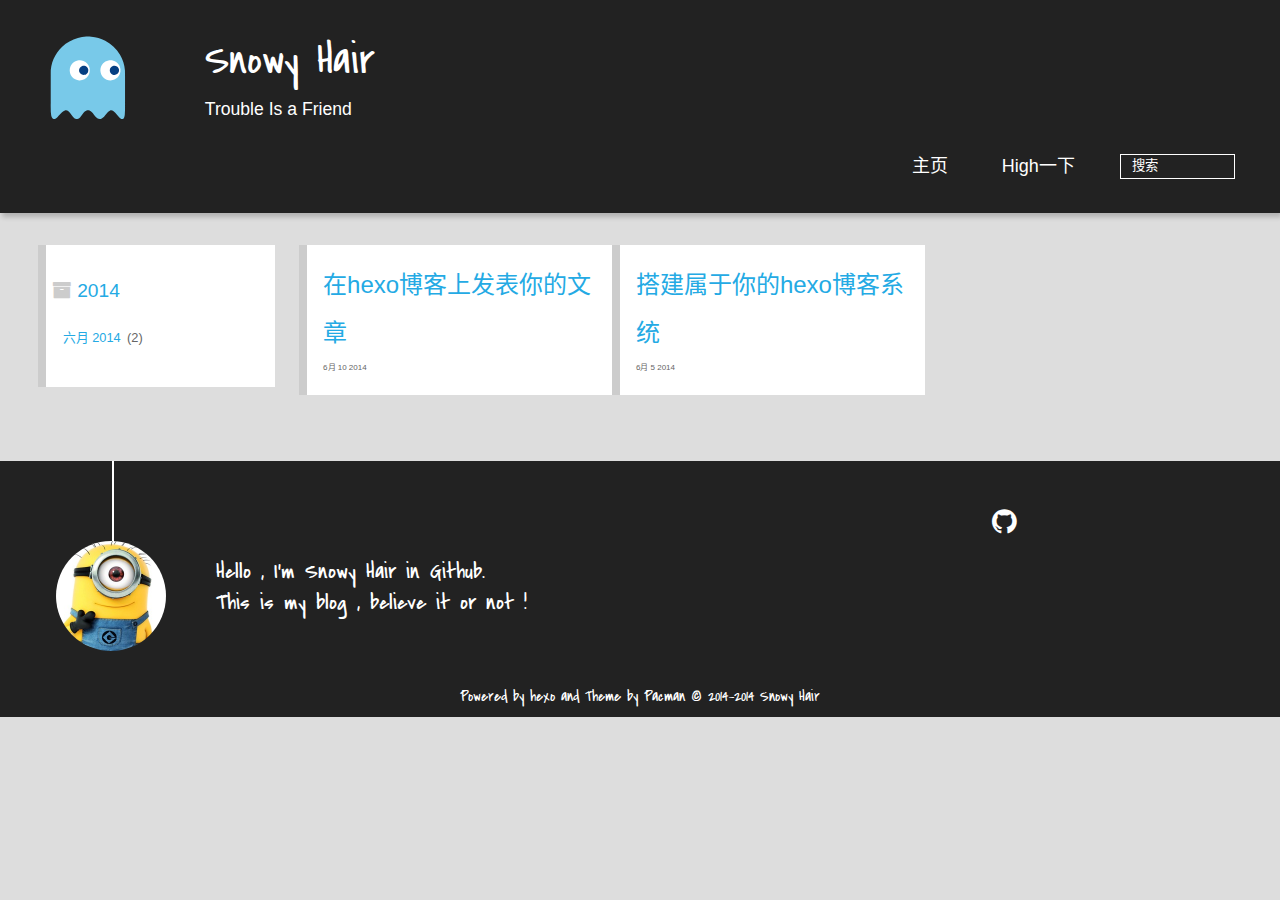
==== commit 2c6bec15: "Site updated: 2014-06-10 17:03:34" ====
--- a/archives/2014/index.html
+++ b/archives/2014/index.html
@@ -217,7 +217,7 @@
   <h2 class="archive-icon">2014</h2>
   
   <div class="archiveslist archive-float clearfix">
-   <ul class="archive-list"><li class="archive-list-item"><a class="archive-list-link" href="/archives/2014/05">五月 2014</a><span class="archive-list-count">1</span></li></ul>
+   <ul class="archive-list"><li class="archive-list-item"><a class="archive-list-link" href="/archives/2014/06">六月 2014</a><span class="archive-list-count">2</span></li></ul>
  </div>
   
 </div>
@@ -226,11 +226,21 @@
 
   <section class="post" itemscope itemprop="blogPost">
   
-    <a href="/2014/05/29/hello-world/" title="Hello World" itemprop="url">
-  
-    <h1 itemprop="name">Hello World</h1>
-    
-    <time datetime="2014-05-29T01:45:04.000Z" itemprop="datePublished">5月 29 2014</time>
+    <a href="/2014/06/10/hexo-working/" title="在hexo博客上发表你的文章" itemprop="url">
+  
+    <h1 itemprop="name">在hexo博客上发表你的文章</h1>
+    
+    <time datetime="2014-06-10T05:41:09.000Z" itemprop="datePublished">6月 10 2014</time>
+  </a>
+</section>
+
+  <section class="post" itemscope itemprop="blogPost">
+  
+    <a href="/2014/06/05/hexo-building/" title="搭建属于你的hexo博客系统" itemprop="url">
+  
+    <h1 itemprop="name">搭建属于你的hexo博客系统</h1>
+    
+    <time datetime="2014-06-05T00:42:14.000Z" itemprop="datePublished">6月 5 2014</time>
   </a>
 </section>
 
